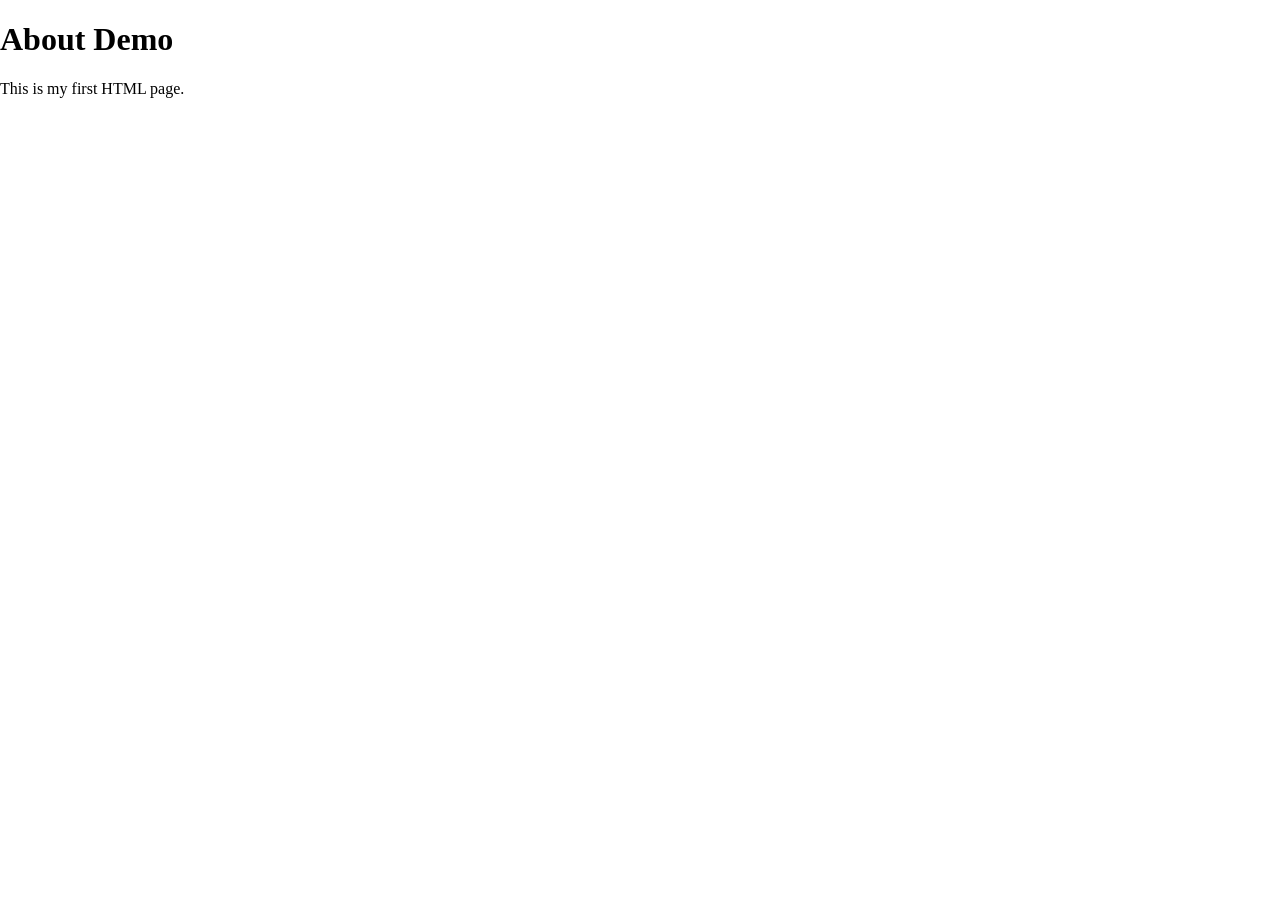
==== about.html @ 976ed979 "Created a about.html file" ====
<!DOCTYPE html>
<html lang="en">
<head>
    <!-- <meta charset="UTF-8">
    <meta name="viewport" content="width=device-width, initial-scale=1.0"> -->
    <title>About Demo</title>
    <link rel="stylesheet" href="style.css">
</head>
<body>
    <h1>About Demo</h1>
    <p>This is my first HTML page.</p>
</body>
</html>
---- style.css ----
body
{
    margin:0;

}
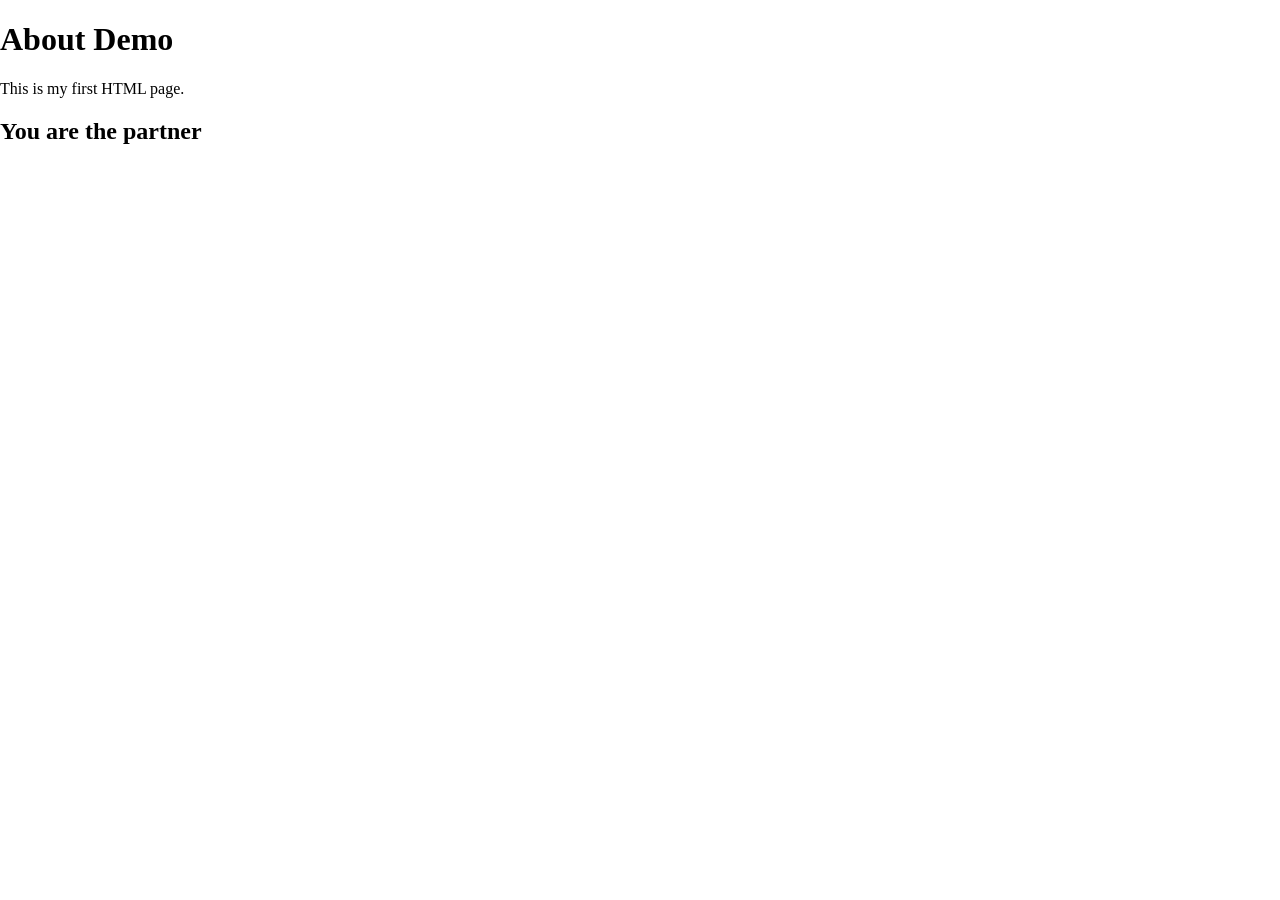
==== commit bf9186db: "New tag" ====
--- a/about.html
+++ b/about.html
@@ -9,5 +9,6 @@
 <body>
     <h1>About Demo</h1>
     <p>This is my first HTML page.</p>
+    <h2>You are the partner</h2>
 </body>
 </html>
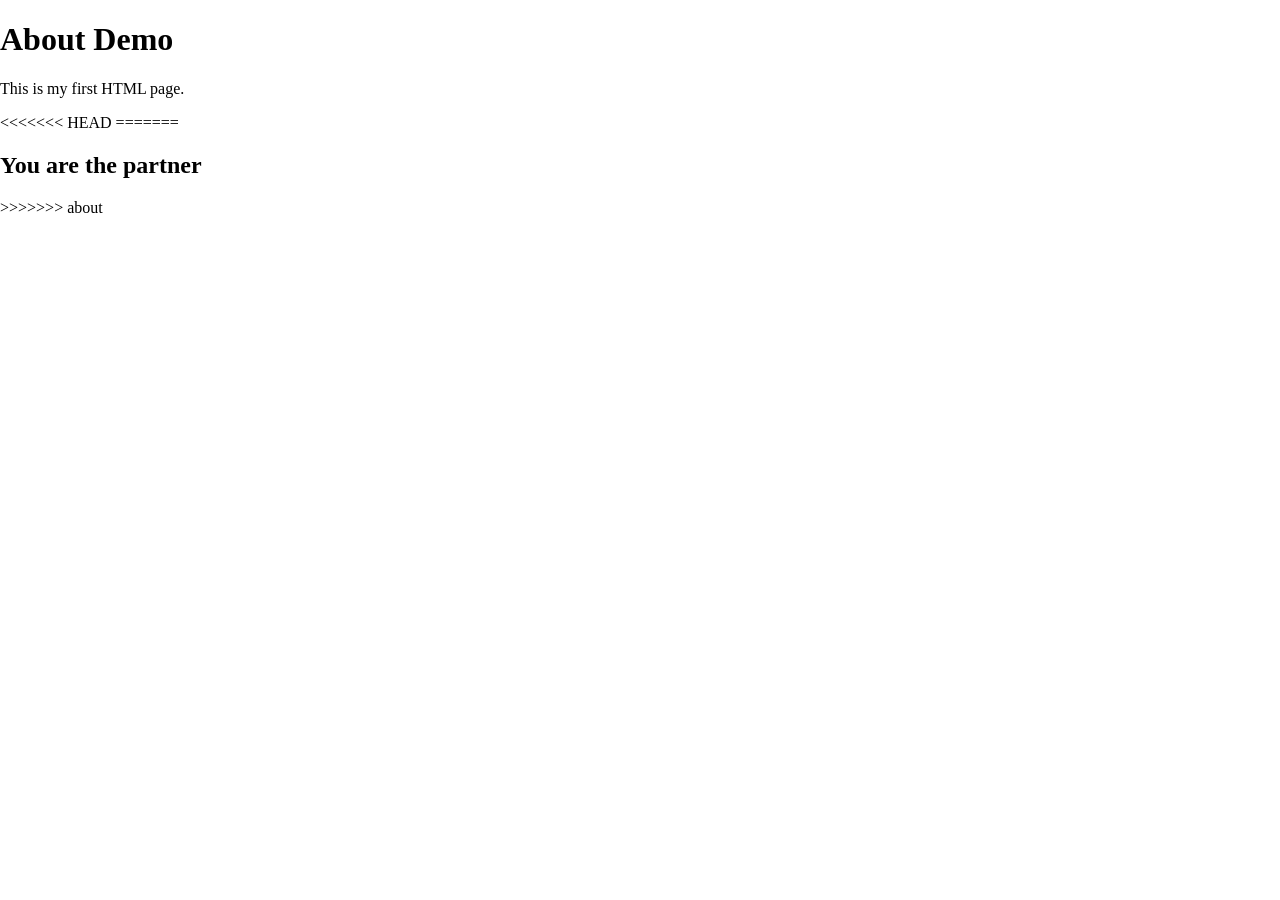
==== commit 3bf4514a: "Merge branch 'about'" ====
--- a/about.html
+++ b/about.html
@@ -9,6 +9,9 @@
 <body>
     <h1>About Demo</h1>
     <p>This is my first HTML page.</p>
+<<<<<<< HEAD
+=======
     <h2>You are the partner</h2>
+>>>>>>> about
 </body>
 </html>
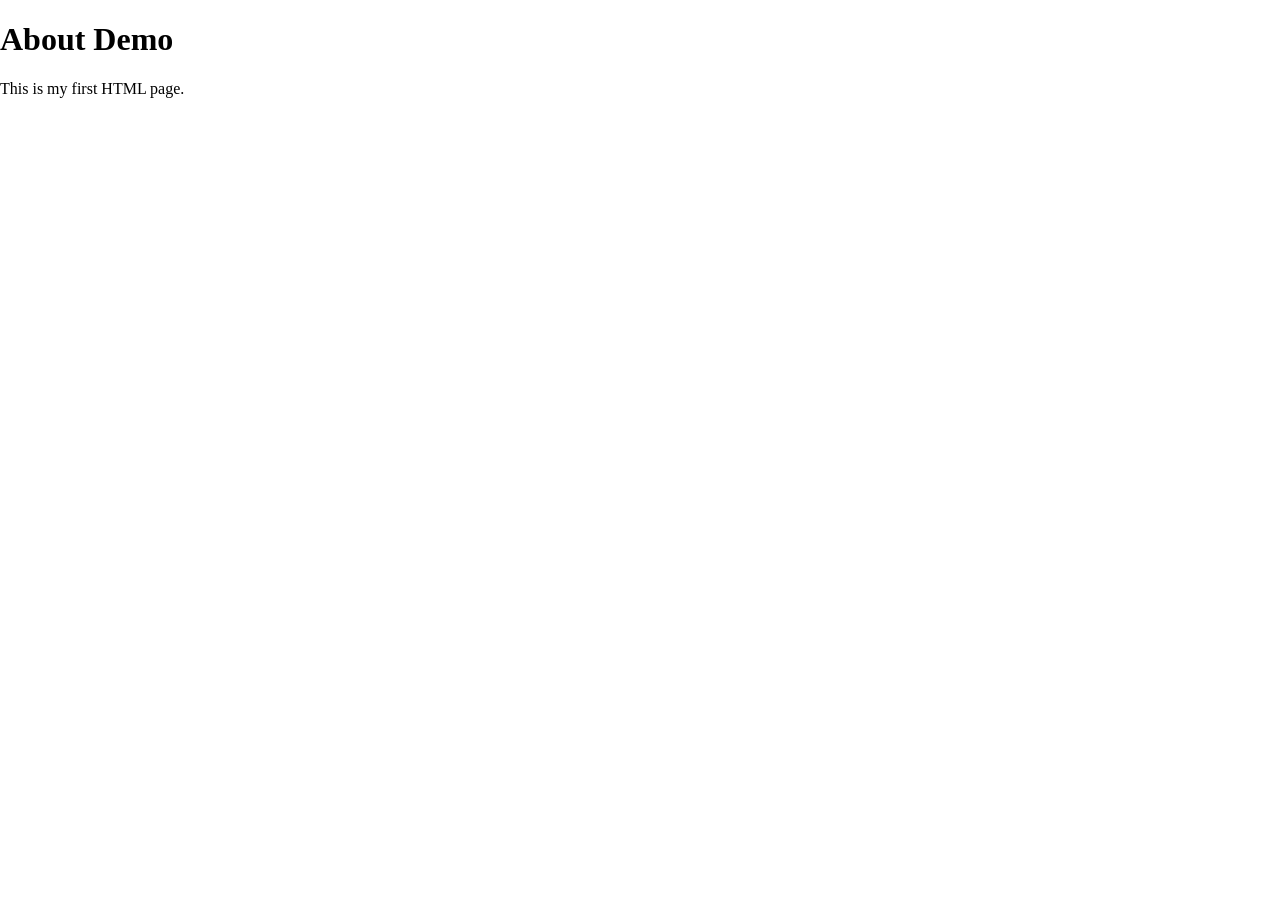
==== commit 279ed1cb: ""merged conflicts"" ====
--- a/about.html
+++ b/about.html
@@ -9,9 +9,5 @@
 <body>
     <h1>About Demo</h1>
     <p>This is my first HTML page.</p>
-<<<<<<< HEAD
-=======
-    <h2>You are the partner</h2>
->>>>>>> about
 </body>
 </html>
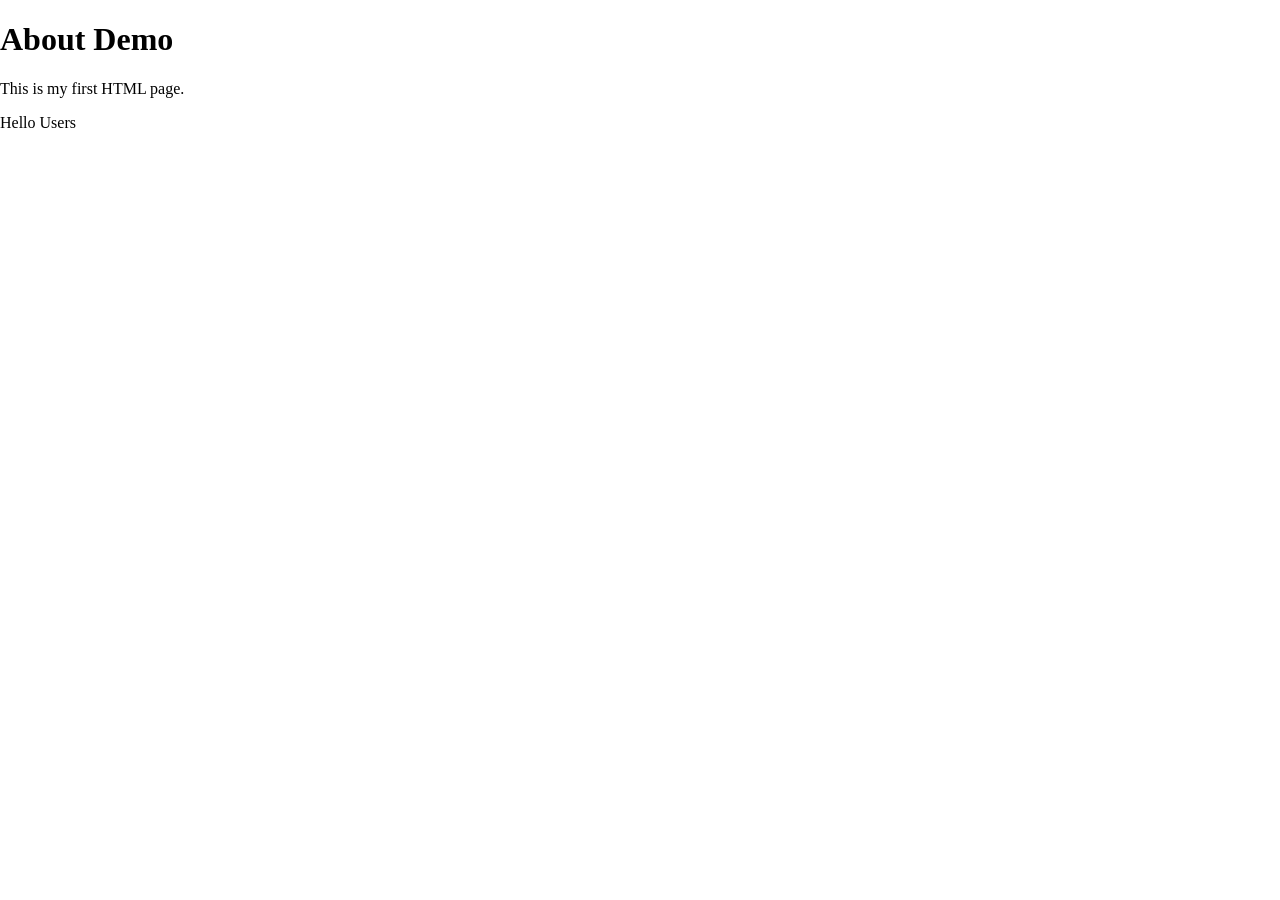
==== commit 40830a30: "Update about.html" ====
--- a/about.html
+++ b/about.html
@@ -9,5 +9,6 @@
 <body>
     <h1>About Demo</h1>
     <p>This is my first HTML page.</p>
+    <p>Hello Users </p>
 </body>
-</html>+</html>
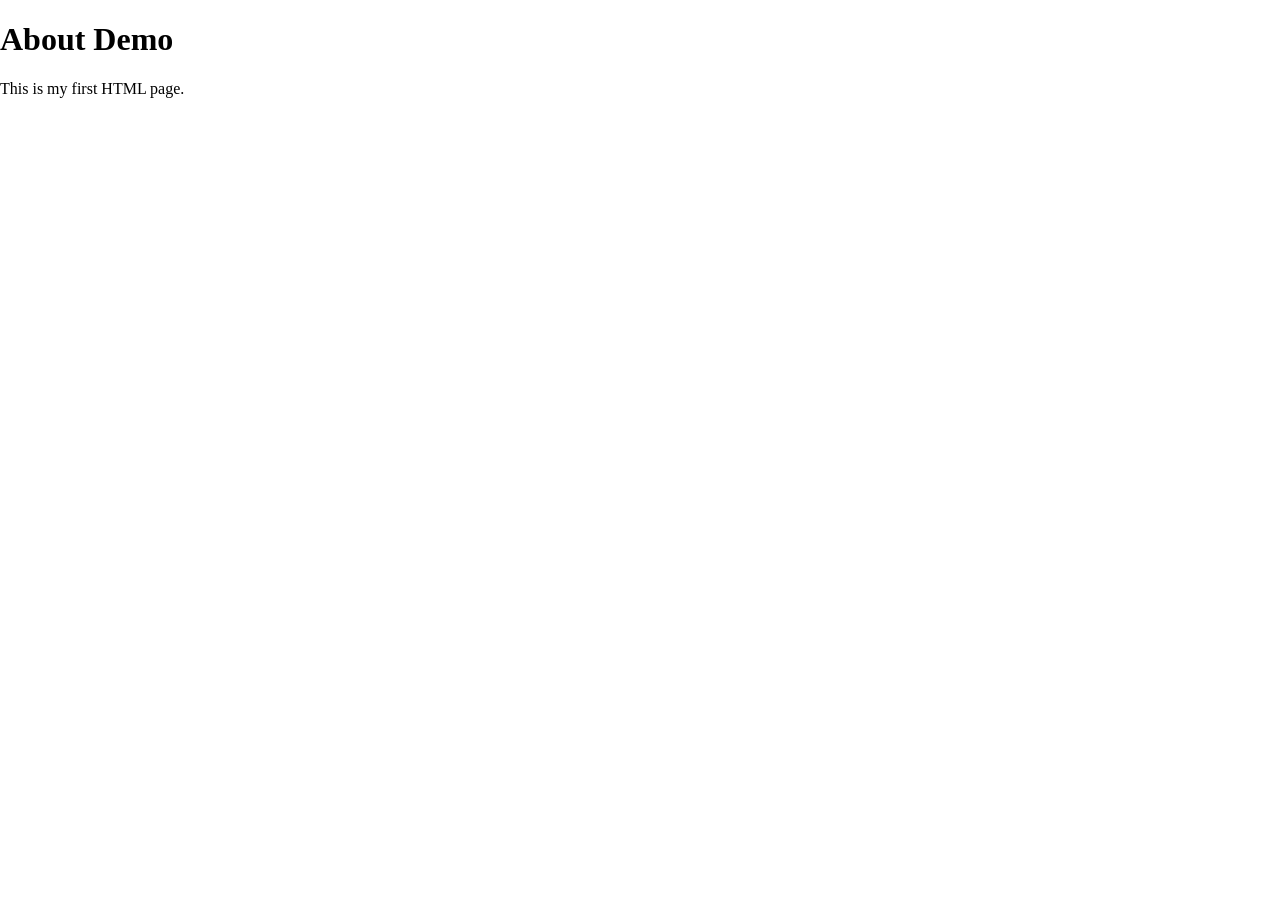
==== commit fbadbefa: ""New update"" ====
--- a/about.html
+++ b/about.html
@@ -9,6 +9,5 @@
 <body>
     <h1>About Demo</h1>
     <p>This is my first HTML page.</p>
-    <p>Hello Users </p>
 </body>
-</html>
+</html>
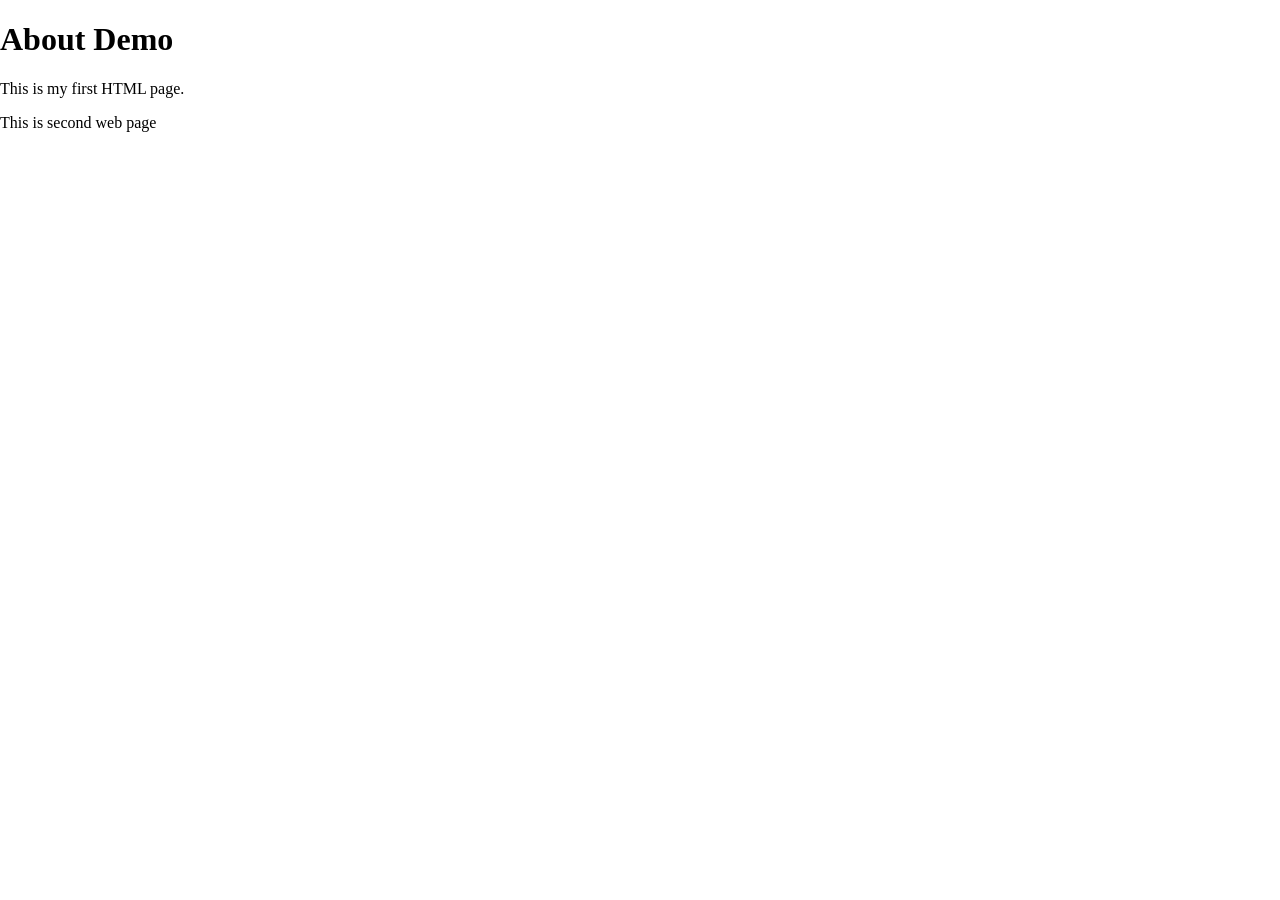
==== commit 90632474: "Update2 about.html" ====
--- a/about.html
+++ b/about.html
@@ -9,5 +9,6 @@
 <body>
     <h1>About Demo</h1>
     <p>This is my first HTML page.</p>
+    <p>This is second web page</p>
 </body>
-</html>+</html>
